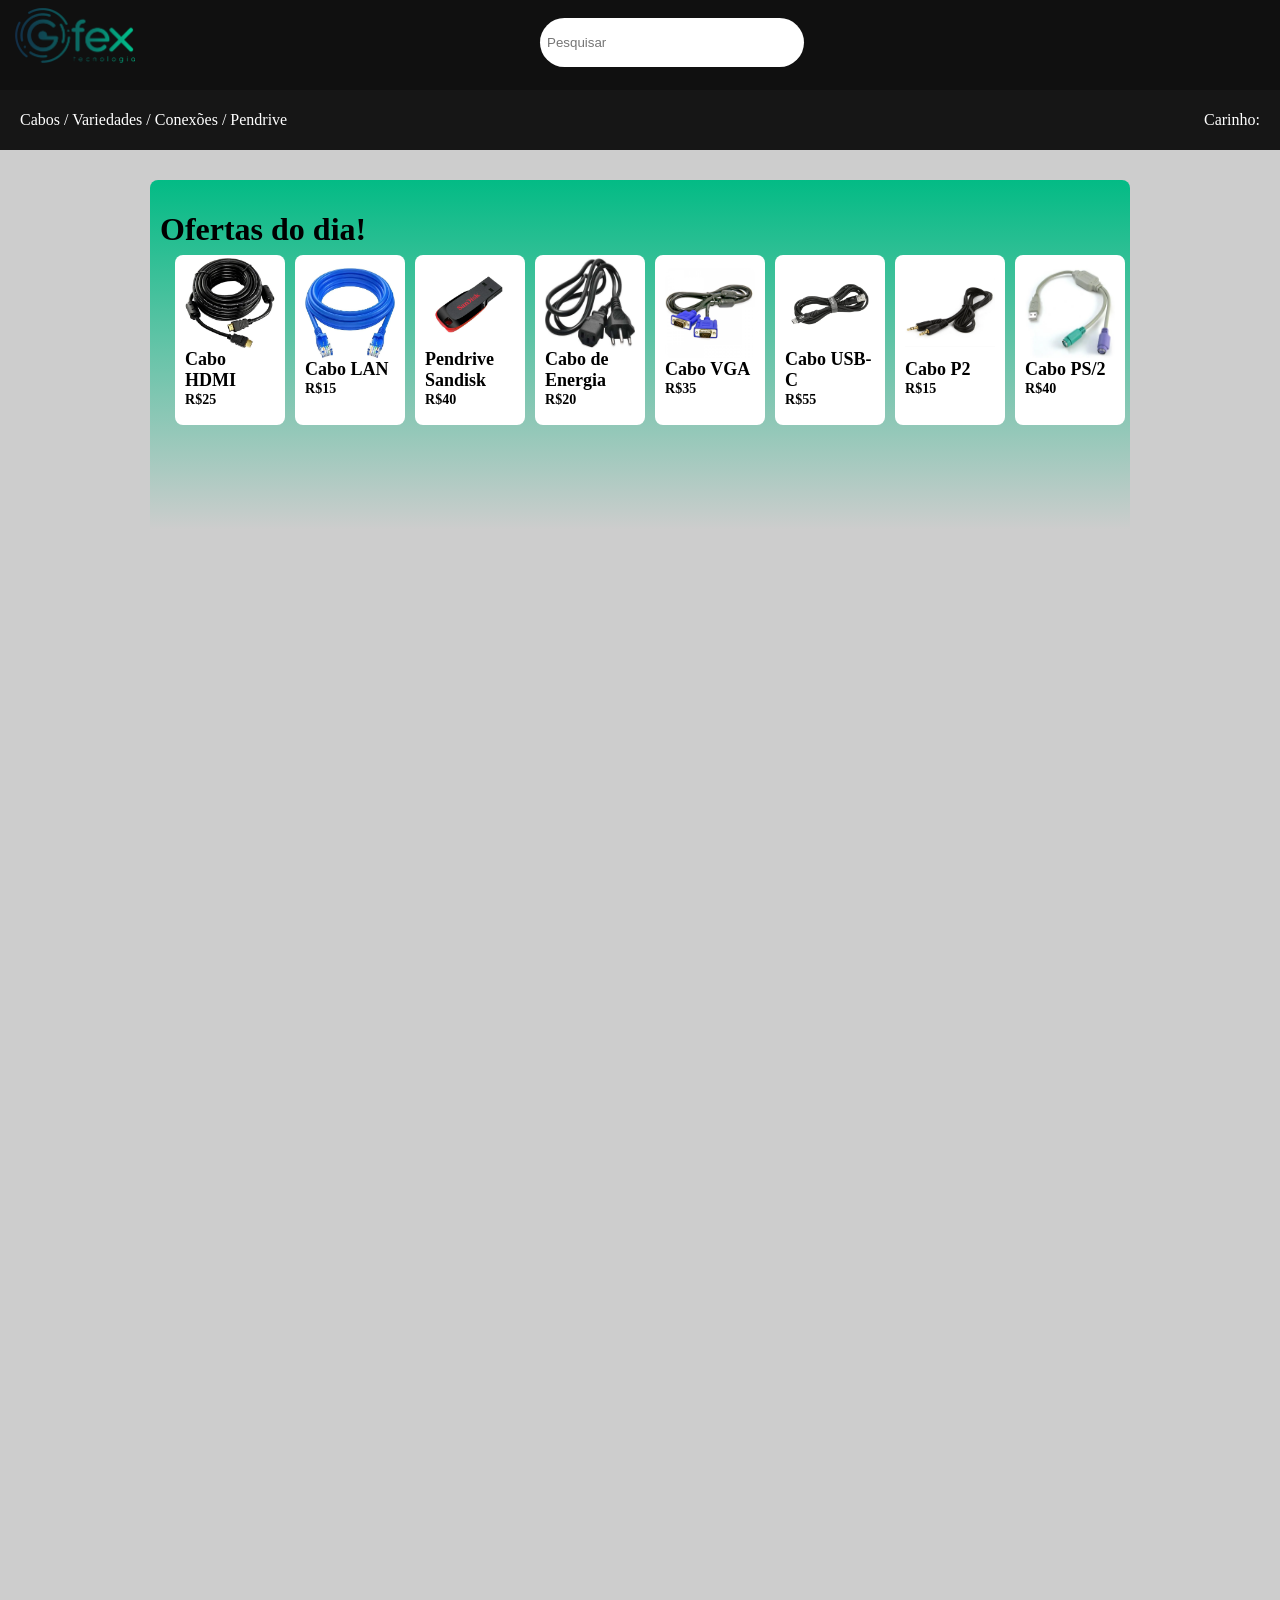
==== index.html @ 710a85a3 "Add files via upload" ====
<!DOCTYPE html>
<html lang="pt-br">
  <head>
    <meta charset="UTF-8" />
    <meta name="viewport" content="width=device-width, initial-scale=1.0" />
    <title>LojaTech</title>
    <link rel="stylesheet" href="./css/styles.css" />
    <script src="index.js"></script>
  </head>

  <body></body>
    <!--Navbar-->
    <nav>
      <div id="nav1">
        <div id="nav11">
          <a href="index.html">
          <img src="./assets/fex.png" id="logo">
          </a>
        </div>
        <div id="nav12">
          <input type="text" id="pesquisa" placeholder="Pesquisar">
        </div>
      </div>
      <div id="nav2">
        <p>Cabos / Variedades / Conexões / Pendrive</p>
        <p id="numero">Carinho: </p>
      </div>
    </nav>
<!--Corpo da página-->
  <div class="bodypage">
    <!--flex da pagina depois do navbar-->
    <div class="Produtos">
        <!--class para o produto determinado, id para a imagem e as variáveis-->
        
        <div id="ofertas">
          <h1>Ofertas do dia!</h1>
        </div>
       <div class="Produtos_" >
        <!--PRODUTO 1-->
      <div class="prod" id="prod1">
        <a href="compra.html" id="hdmi">
          <img src="./assets/caboHDMI.webp">
          <h2>Cabo HDMI</h2>
          <h3>R$25</h3></h3>
        </a>  
      </div>
      <!--PRODUTO 2-->
      <div class="prod" id="prod2">
        <a href="compra.html" id="rede">
          <img src="./assets/caboRede.webp">
          <h2>Cabo LAN</h2>
          <h3>R$15</h3>
        </a>  
           
      </div>
      <!--PRODUTO 3-->
      <div class="prod" id="prod3">
        <a href="compra.html" id="pendrive">
          <img src="./assets/pendrive.webp">
          <h2>Pendrive Sandisk</h2>
          <h3>R$40</h3>
        </a>
      </div>
      <!--PRODUTO 4-->
      <div class="prod" id="prod4">
        <a href="compra.html" id="energia">
          <img src="./assets/energia.webp">
          <h2>Cabo de Energia</h2>
          <h3>R$20</h3>
        </a>
      </div>
          <!--PRODUTO 5-->
      <div class="prod" id="prod5">
        <a href="compra.html" id="vga">
          <img src="./assets/vga.webp">
          <h2>Cabo VGA</h2>
          <h3>R$35</h3>
        </a>
      </div>
<!--PRODUTO 6-->
      <div class="prod" id="prod6">
        <a href="compra.html" id="usbc">
          <img src="./assets/usbc.webp">
          <h2>Cabo USB-C</h2>
          <h3>R$55</h3>
        </a>
      </div>
<!--PRODUTO 7-->
      <div class="prod" id="prod7">
        <a href="compra.html" id="p2">
          <img src="./assets/p2.webp">
          <h2>Cabo P2</h2>
          <h3>R$15</h3>
        </a>
      </div>
<!--PRODUTO 8-->
      <div class="prod" id="prod8">
        <a href="compra.html" id="ps2">
          <img src="./assets/ps2.webp">
          <h2>Cabo PS/2</h2>
          <h3>R$40</h3>
        </a>
      </div>
    </div>
    </div>
</div>
    <div class="rodape"></div>
    <script src="./js/main.js"></script>
  </body>
</html>
---- css/styles.css ----
body {
  margin: 0 auto;
}

h1,
h2,
h3,
a {
  text-decoration: none;
  color: black;
}

p {
  color: white;
}

nav {
  display: flex;
  flex-direction: column;
  align-items: center;
  justify-content: center;

  width: 100%;
  height: 150px;

  margin: 0 auto;
}

nav a {
  display: block;
  width: 600px;
  margin-right: -100px;
}

#nav1 {
  display: flex;
  align-items: center;
  justify-content: space-between;
  background-color: #101010;

  width: 100%;
  height: 70%;
  margin-top: -15px;
}

#nav11 {
  display: flex;
  align-items: center;
  justify-content: space-between;

  width: 5%;
}

#pesquisa {
  width: 250px;
  height: 35px;

  border: none;
  border-radius: 30px;
  padding: 7px;

  margin-bottom: -10px;
}

#nav12 {
  display: flex;
  align-items: center;
  justify-content: center;

  width: 95%;
  padding: 10px;
}

#nav2 {
  display: flex;
  align-items: center;
  justify-content: space-between;

  width: 100%;
  height: 40%;
  background-color: #161616;
}

#nav2 p {
  margin-left: 20px;
  margin-right: 20px;
}

#logo {
  width: 120px;
  padding: 15px;
}

.bodypage {
  margin: 0 auto;
  padding: 30px 150px 30px 150px;

  background-color: #cdcdcd;
}

.Produtos {
  background-color: #03bb85;
  height: 200vh;

  padding: 10px;
  border-radius: 8px;
  background: linear-gradient(to bottom, #03bb85, transparent 350px);

  margin: 0 auto;
}

.Produtos_ {
  display: flex;
  align-items: flex-start;
  justify-content: space-between;

  padding: 15px;
  margin-top: -30px;
  gap: 10px;
}

.prod {
  display: flex;
  flex-direction: column;
  align-items: center;
  justify-content: center;

  background-color: white;
  padding: 10px;
  width: 110px;
  height: 150px;

  border-radius: 8px;

  font-size: 12px;
  cursor: pointer;
  transition: background-color 0.3s ease, box-shadow 0.3 ease;
}

.prod:hover {
  transform: translateY(-6px);
  box-shadow: 0 12px 24px rgba(0, 0, 0, 0.2);
}

.prod img {
  width: 90px;
  height: 90px;

  border-radius: 8px;
}

.prod a {
  display: block;
}

.prod a h2 {
  margin-top: -3px;
  text-align: start;
}

.prod a h3 {
  margin-top: -15px;
  text-align: start;
}
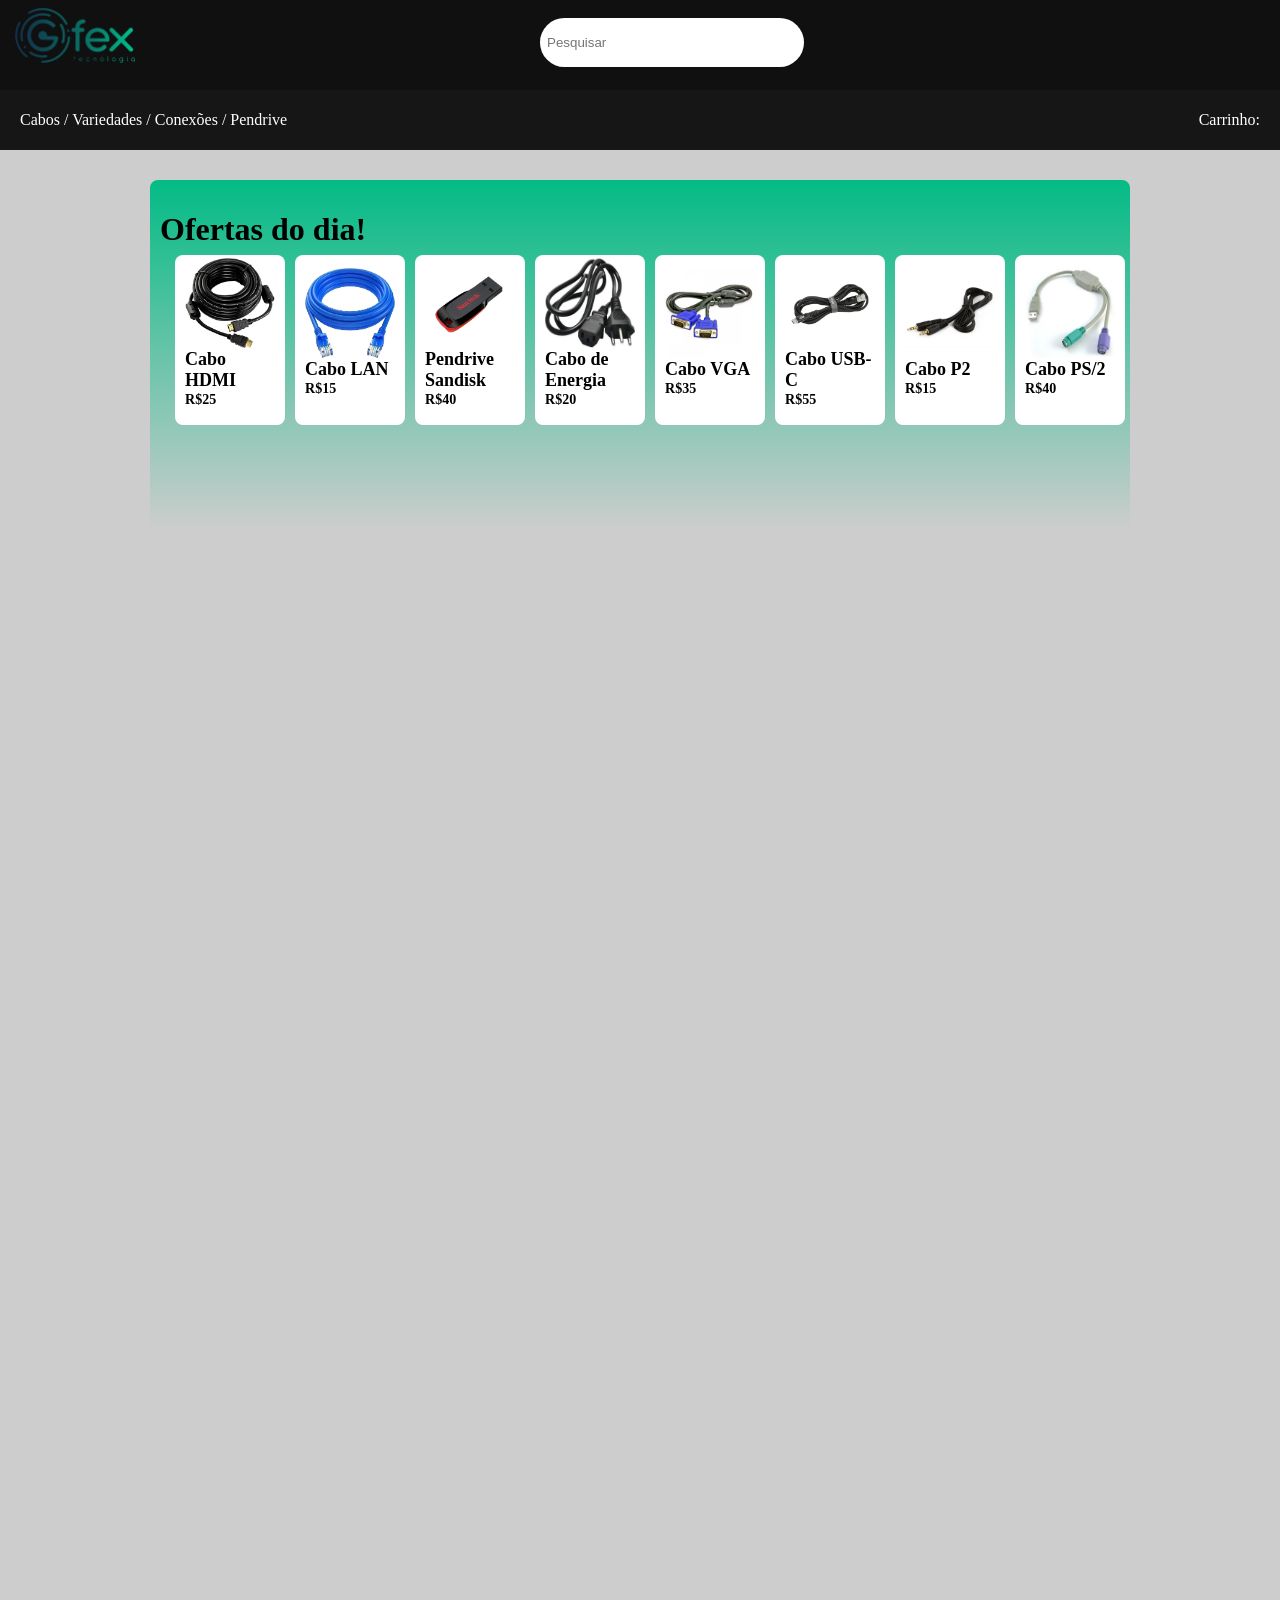
==== commit e2d5a1c6: "Update HTML structure and fix typos" ====
--- a/index.html
+++ b/index.html
@@ -8,13 +8,13 @@
     <script src="index.js"></script>
   </head>
 
-  <body></body>
+  <body>
     <!--Navbar-->
     <nav>
       <div id="nav1">
         <div id="nav11">
           <a href="index.html">
-          <img src="./assets/fex.png" id="logo">
+            <img src="./assets/fex.png" id="logo" alt="Logo LojaTech">
           </a>
         </div>
         <div id="nav12">
@@ -23,87 +23,86 @@
       </div>
       <div id="nav2">
         <p>Cabos / Variedades / Conexões / Pendrive</p>
-        <p id="numero">Carinho: </p>
+        <p id="numero">Carrinho: </p>
       </div>
     </nav>
-<!--Corpo da página-->
-  <div class="bodypage">
-    <!--flex da pagina depois do navbar-->
-    <div class="Produtos">
-        <!--class para o produto determinado, id para a imagem e as variáveis-->
-        
+
+    <!--Corpo da página-->
+    <div class="bodypage">
+      <div class="Produtos">
         <div id="ofertas">
           <h1>Ofertas do dia!</h1>
         </div>
-       <div class="Produtos_" >
-        <!--PRODUTO 1-->
-      <div class="prod" id="prod1">
-        <a href="compra.html" id="hdmi">
-          <img src="./assets/caboHDMI.webp">
-          <h2>Cabo HDMI</h2>
-          <h3>R$25</h3></h3>
-        </a>  
-      </div>
-      <!--PRODUTO 2-->
-      <div class="prod" id="prod2">
-        <a href="compra.html" id="rede">
-          <img src="./assets/caboRede.webp">
-          <h2>Cabo LAN</h2>
-          <h3>R$15</h3>
-        </a>  
-           
-      </div>
-      <!--PRODUTO 3-->
-      <div class="prod" id="prod3">
-        <a href="compra.html" id="pendrive">
-          <img src="./assets/pendrive.webp">
-          <h2>Pendrive Sandisk</h2>
-          <h3>R$40</h3>
-        </a>
-      </div>
-      <!--PRODUTO 4-->
-      <div class="prod" id="prod4">
-        <a href="compra.html" id="energia">
-          <img src="./assets/energia.webp">
-          <h2>Cabo de Energia</h2>
-          <h3>R$20</h3>
-        </a>
-      </div>
+        
+        <div class="Produtos_">
+          <!--PRODUTO 1-->
+          <div class="prod" id="prod1">
+            <a href="compra.html" id="hdmi">
+              <img src="./assets/caboHDMI.webp" alt="Cabo HDMI">
+              <h2>Cabo HDMI</h2>
+              <h3>R$25</h3>
+            </a>  
+          </div>
+          <!--PRODUTO 2-->
+          <div class="prod" id="prod2">
+            <a href="compra.html" id="rede">
+              <img src="./assets/caboRede.webp" alt="Cabo LAN">
+              <h2>Cabo LAN</h2>
+              <h3>R$15</h3>
+            </a>  
+          </div>
+          <!--PRODUTO 3-->
+          <div class="prod" id="prod3">
+            <a href="compra.html" id="pendrive">
+              <img src="./assets/pendrive.webp" alt="Pendrive Sandisk">
+              <h2>Pendrive Sandisk</h2>
+              <h3>R$40</h3>
+            </a>
+          </div>
+          <!--PRODUTO 4-->
+          <div class="prod" id="prod4">
+            <a href="compra.html" id="energia">
+              <img src="./assets/energia.webp" alt="Cabo de Energia">
+              <h2>Cabo de Energia</h2>
+              <h3>R$20</h3>
+            </a>
+          </div>
           <!--PRODUTO 5-->
-      <div class="prod" id="prod5">
-        <a href="compra.html" id="vga">
-          <img src="./assets/vga.webp">
-          <h2>Cabo VGA</h2>
-          <h3>R$35</h3>
-        </a>
-      </div>
-<!--PRODUTO 6-->
-      <div class="prod" id="prod6">
-        <a href="compra.html" id="usbc">
-          <img src="./assets/usbc.webp">
-          <h2>Cabo USB-C</h2>
-          <h3>R$55</h3>
-        </a>
-      </div>
-<!--PRODUTO 7-->
-      <div class="prod" id="prod7">
-        <a href="compra.html" id="p2">
-          <img src="./assets/p2.webp">
-          <h2>Cabo P2</h2>
-          <h3>R$15</h3>
-        </a>
-      </div>
-<!--PRODUTO 8-->
-      <div class="prod" id="prod8">
-        <a href="compra.html" id="ps2">
-          <img src="./assets/ps2.webp">
-          <h2>Cabo PS/2</h2>
-          <h3>R$40</h3>
-        </a>
+          <div class="prod" id="prod5">
+            <a href="compra.html" id="vga">
+              <img src="./assets/vga.webp" alt="Cabo VGA">
+              <h2>Cabo VGA</h2>
+              <h3>R$35</h3>
+            </a>
+          </div>
+          <!--PRODUTO 6-->
+          <div class="prod" id="prod6">
+            <a href="compra.html" id="usbc">
+              <img src="./assets/usbc.webp" alt="Cabo USB-C">
+              <h2>Cabo USB-C</h2>
+              <h3>R$55</h3>
+            </a>
+          </div>
+          <!--PRODUTO 7-->
+          <div class="prod" id="prod7">
+            <a href="compra.html" id="p2">
+              <img src="./assets/p2.webp" alt="Cabo P2">
+              <h2>Cabo P2</h2>
+              <h3>R$15</h3>
+            </a>
+          </div>
+          <!--PRODUTO 8-->
+          <div class="prod" id="prod8">
+            <a href="compra.html" id="ps2">
+              <img src="./assets/ps2.webp" alt="Cabo PS/2">
+              <h2>Cabo PS/2</h2>
+              <h3>R$40</h3>
+            </a>
+          </div>
+        </div>
       </div>
     </div>
-    </div>
-</div>
+
     <div class="rodape"></div>
     <script src="./js/main.js"></script>
   </body>
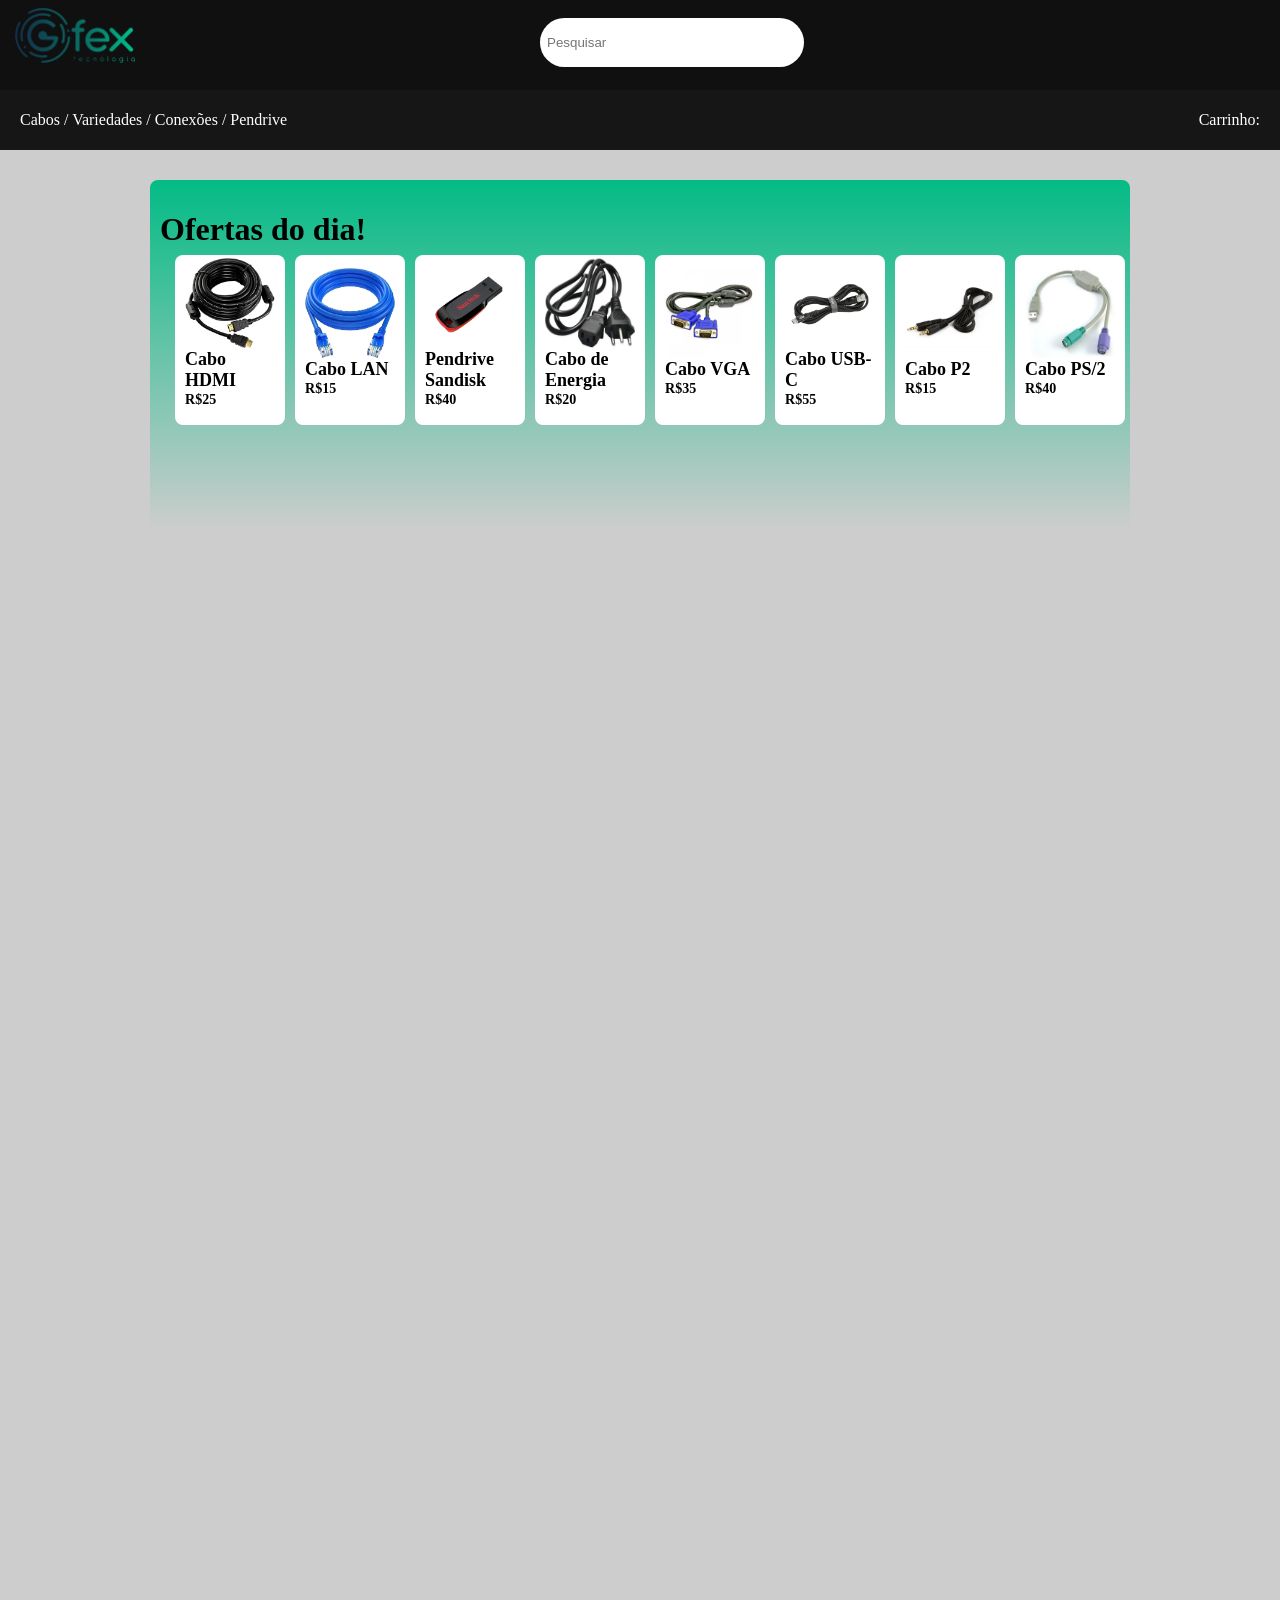
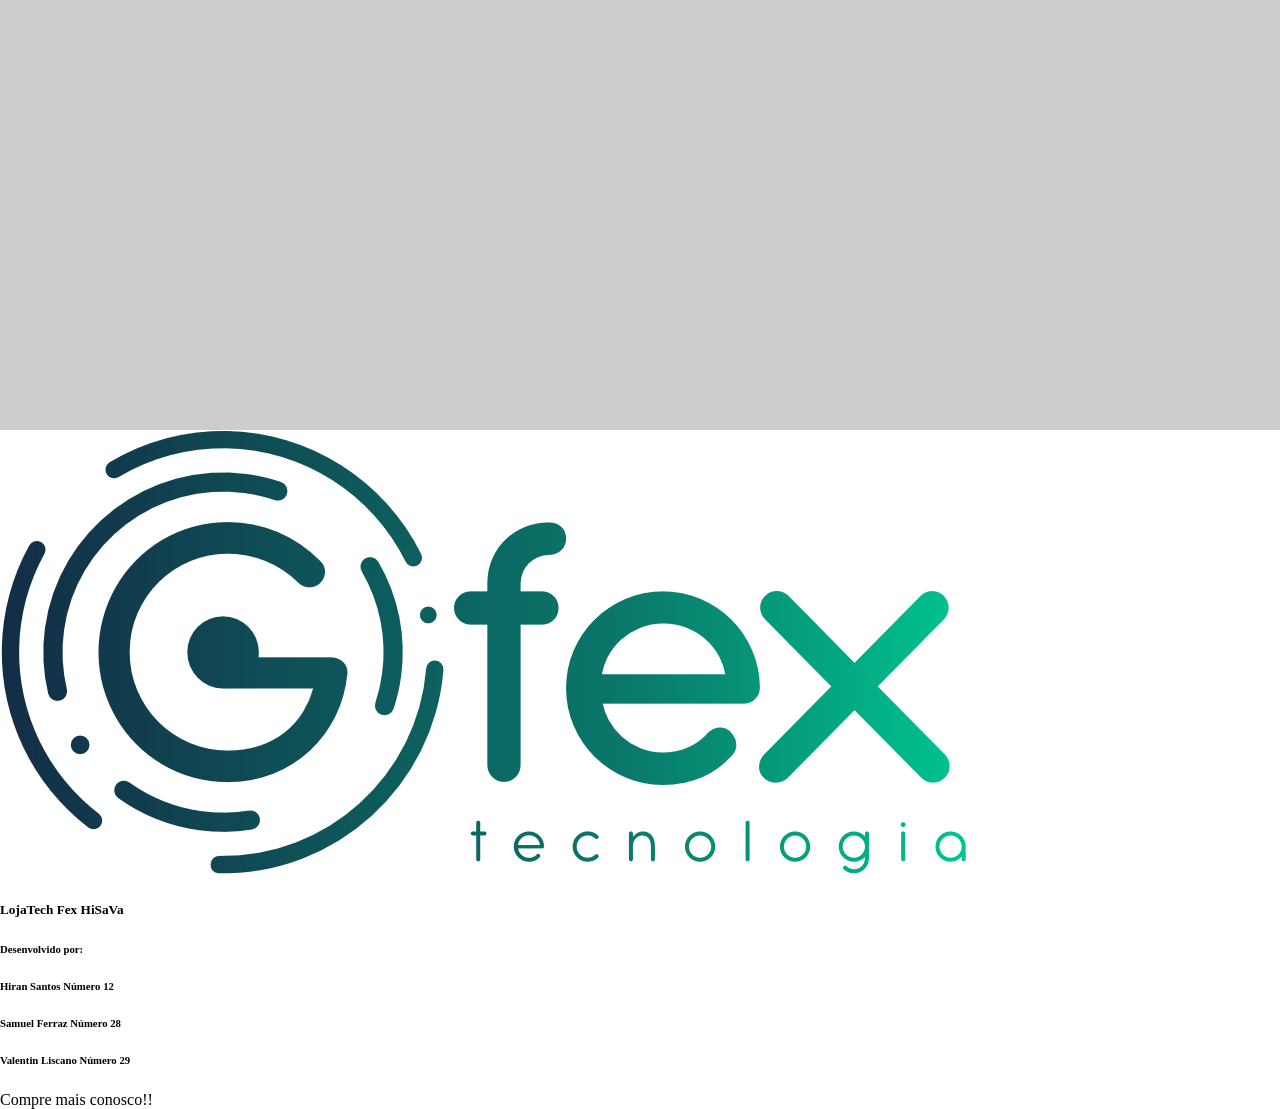
==== commit a92e61b0: "Update HTML structure and asset paths" ====
--- a/index.html
+++ b/index.html
@@ -4,8 +4,8 @@
     <meta charset="UTF-8" />
     <meta name="viewport" content="width=device-width, initial-scale=1.0" />
     <title>LojaTech</title>
-    <link rel="stylesheet" href="./css/styles.css" />
-    <script src="index.js"></script>
+    <link rel="stylesheet" href="css/styles.css" />
+    <script src="js/main.js" defer></script>
   </head>
 
   <body>
@@ -14,7 +14,7 @@
       <div id="nav1">
         <div id="nav11">
           <a href="index.html">
-            <img src="./assets/fex.png" id="logo" alt="Logo LojaTech">
+            <img src="assets/fex.png" id="logo" alt="Logo LojaTech">
           </a>
         </div>
         <div id="nav12">
@@ -29,81 +29,95 @@
 
     <!--Corpo da página-->
     <div class="bodypage">
-      <div class="Produtos">
+    <!--flex da pagina depois do navbar-->
+    <div class="Produtos">
+        <!--class para o produto determinado, id para a imagem e as variáveis-->
+        
         <div id="ofertas">
           <h1>Ofertas do dia!</h1>
         </div>
-        
-        <div class="Produtos_">
-          <!--PRODUTO 1-->
-          <div class="prod" id="prod1">
-            <a href="compra.html" id="hdmi">
-              <img src="./assets/caboHDMI.webp" alt="Cabo HDMI">
-              <h2>Cabo HDMI</h2>
-              <h3>R$25</h3>
-            </a>  
-          </div>
-          <!--PRODUTO 2-->
-          <div class="prod" id="prod2">
-            <a href="compra.html" id="rede">
-              <img src="./assets/caboRede.webp" alt="Cabo LAN">
-              <h2>Cabo LAN</h2>
-              <h3>R$15</h3>
-            </a>  
-          </div>
-          <!--PRODUTO 3-->
-          <div class="prod" id="prod3">
-            <a href="compra.html" id="pendrive">
-              <img src="./assets/pendrive.webp" alt="Pendrive Sandisk">
-              <h2>Pendrive Sandisk</h2>
-              <h3>R$40</h3>
-            </a>
-          </div>
-          <!--PRODUTO 4-->
-          <div class="prod" id="prod4">
-            <a href="compra.html" id="energia">
-              <img src="./assets/energia.webp" alt="Cabo de Energia">
-              <h2>Cabo de Energia</h2>
-              <h3>R$20</h3>
-            </a>
-          </div>
+       <div class="Produtos_" >
+        <!--PRODUTO 1-->
+      <div class="prod" id="prod1">
+        <a href="compra.html" id="hdmi">
+          <img src="assets/caboHDMI.webp">
+          <h2>Cabo HDMI</h2>
+          <h3>R$25</h3>
+        </a>  
+      </div>
+      <!--PRODUTO 2-->
+      <div class="prod" id="prod2">
+        <a href="compra.html" id="rede">
+          <img src="assets/caboRede.webp">
+          <h2>Cabo LAN</h2>
+          <h3>R$15</h3>
+        </a>  
+           
+      </div>
+      <!--PRODUTO 3-->
+      <div class="prod" id="prod3">
+        <a href="compra.html" id="pendrive">
+          <img src="assets/pendrive.webp">
+          <h2>Pendrive Sandisk</h2>
+          <h3>R$40</h3>
+        </a>
+      </div>
+      <!--PRODUTO 4-->
+      <div class="prod" id="prod4">
+        <a href="compra.html" id="energia">
+          <img src="assets/energia.webp">
+          <h2>Cabo de Energia</h2>
+          <h3>R$20</h3>
+        </a>
+      </div>
           <!--PRODUTO 5-->
-          <div class="prod" id="prod5">
-            <a href="compra.html" id="vga">
-              <img src="./assets/vga.webp" alt="Cabo VGA">
-              <h2>Cabo VGA</h2>
-              <h3>R$35</h3>
-            </a>
-          </div>
-          <!--PRODUTO 6-->
-          <div class="prod" id="prod6">
-            <a href="compra.html" id="usbc">
-              <img src="./assets/usbc.webp" alt="Cabo USB-C">
-              <h2>Cabo USB-C</h2>
-              <h3>R$55</h3>
-            </a>
-          </div>
-          <!--PRODUTO 7-->
-          <div class="prod" id="prod7">
-            <a href="compra.html" id="p2">
-              <img src="./assets/p2.webp" alt="Cabo P2">
-              <h2>Cabo P2</h2>
-              <h3>R$15</h3>
-            </a>
-          </div>
-          <!--PRODUTO 8-->
-          <div class="prod" id="prod8">
-            <a href="compra.html" id="ps2">
-              <img src="./assets/ps2.webp" alt="Cabo PS/2">
-              <h2>Cabo PS/2</h2>
-              <h3>R$40</h3>
-            </a>
-          </div>
-        </div>
+      <div class="prod" id="prod5">
+        <a href="compra.html" id="vga">
+          <img src="assets/vga.webp">
+          <h2>Cabo VGA</h2>
+          <h3>R$35</h3>
+        </a>
+      </div>
+<!--PRODUTO 6-->
+      <div class="prod" id="prod6">
+        <a href="compra.html" id="usbc">
+          <img src="assets/usbc.webp">
+          <h2>Cabo USB-C</h2>
+          <h3>R$55</h3>
+        </a>
+      </div>
+<!--PRODUTO 7-->
+      <div class="prod" id="prod7">
+        <a href="compra.html" id="p2">
+          <img src="assets/p2.webp">
+          <h2>Cabo P2</h2>
+          <h3>R$15</h3>
+        </a>
+      </div>
+<!--PRODUTO 8-->
+      <div class="prod" id="prod8">
+        <a href="compra.html" id="ps2">
+          <img src="assets/ps2.webp">
+          <h2>Cabo PS/2</h2>
+          <h3>R$40</h3>
+        </a>
       </div>
     </div>
-
-    <div class="rodape"></div>
-    <script src="./js/main.js"></script>
+    </div>
+</div>
+<!--Rodapé-->
+    <div class="rodape">
+        <img src="assets/fex.png">
+      <div id="desenvolvedores">
+        <h5>LojaTech Fex HiSaVa</h5>
+        <h6>Desenvolvido por:</h6>
+        <h6>Hiran Santos Número 12</h6>
+        <h6>Samuel Ferraz Número 28</h6>
+        <h6>Valentin Liscano Número 29</h6>
+      </div>
+      <div id="Comprar mais coisas">
+        <a href="index.html">Compre mais conosco!!</a>
+      </div>
+    </div>
   </body>
 </html>
